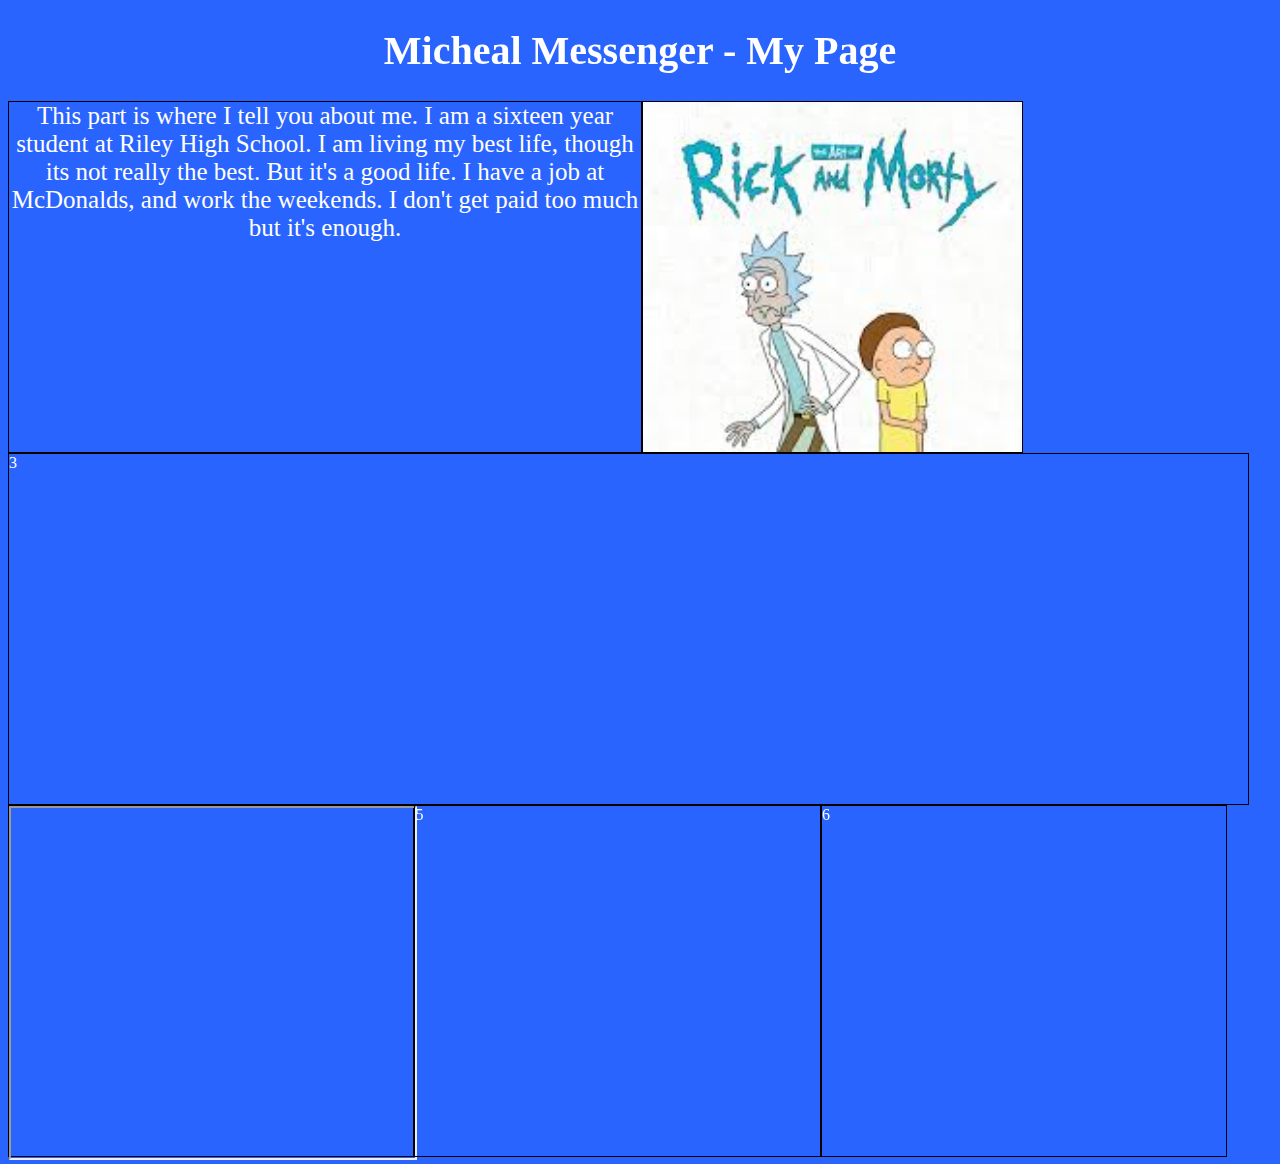
==== my_project.html @ ee3b9243 "Add files via upload" ====
<!DOCTYPE html>
<html lang="en" dir="ltr">
  <head>
    <meta charset="utf-8">
    <title></title>
    <link rel="stylesheet" href="biopage.css">
    <h1>Micheal Messenger - My Page</h1>
  </head>
  <body>
    <div class="row">
      <div class="col" id="box1">This part is where I tell you about me. I am a sixteen year student at Riley High School. I am living my best life, though its not really the best. But it's a good life. I have a job at McDonalds, and work the weekends. I don't get paid too much but it's enough. </div>

      <div class="col" id="box2">2</div>

    </div>
      <div class="row">
        <div class="col2">3</div>
      </div>

    <div class="row">
      <div class="col3"><iframe height= "100%" width= "100%" src="https://scratch.mit.edu/projects/297301398/embed"></iframe></div>
      <div class="col3">5</div>
      <div class="col3">6</div>
    </div>

  </body>
</html>
---- biopage.css ----
.row{
  width: 100%;
  height:350px;
}

.col{
  height:100%;
  width:49%;
  border: 1px solid black;
  float: left;
  display: inline-block;
}


.col2{
  height: 100%;
  width: 98%;
  border: 1px solid black;
  float: left;
  display: inline-block;
}
.col3{
  height: 100%;
  width: 32%;
  border: 1px solid black;
  float: left;
  display: inline-block;
}
body{
  background-color: #2A64FF;
  color: white;
}
#box1{
  width: 50%;
}

#box2{
  width:30%;
  background-image: url(download.jpg);
  background-repeat: no-repeat;
  background-size: cover;
}

h1{
  text-align: center;
  font-size: 40px;
}

.col{
  text-align: center;
  font-size: 25px;
}
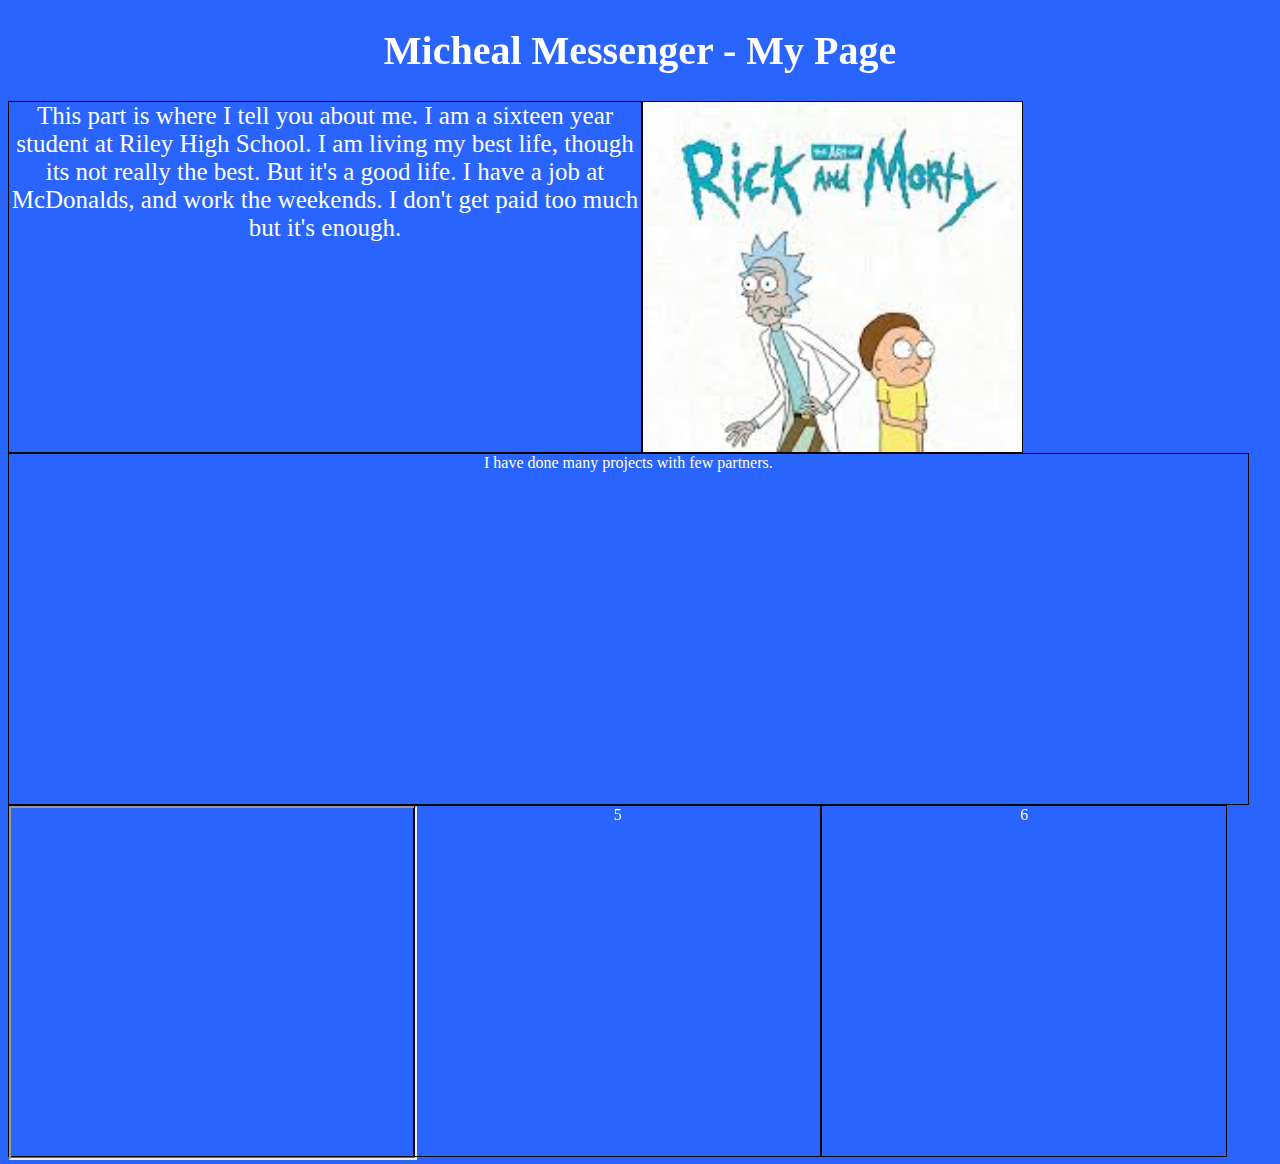
==== commit 4be92b2a: "Add files via upload" ====
--- a/my_project.html
+++ b/my_project.html
@@ -11,10 +11,9 @@
       <div class="col" id="box1">This part is where I tell you about me. I am a sixteen year student at Riley High School. I am living my best life, though its not really the best. But it's a good life. I have a job at McDonalds, and work the weekends. I don't get paid too much but it's enough. </div>
 
       <div class="col" id="box2">2</div>
-
     </div>
       <div class="row">
-        <div class="col2">3</div>
+        <div class="col2">I have done many projects with few partners. </div>
       </div>
 
     <div class="row">
--- a/biopage.css
+++ b/biopage.css
@@ -11,7 +11,6 @@
   display: inline-block;
 }
 
-
 .col2{
   height: 100%;
   width: 98%;
@@ -19,6 +18,7 @@
   float: left;
   display: inline-block;
 }
+
 .col3{
   height: 100%;
   width: 32%;
@@ -29,6 +29,7 @@
 body{
   background-color: #2A64FF;
   color: white;
+  text-align: center;
 }
 #box1{
   width: 50%;
